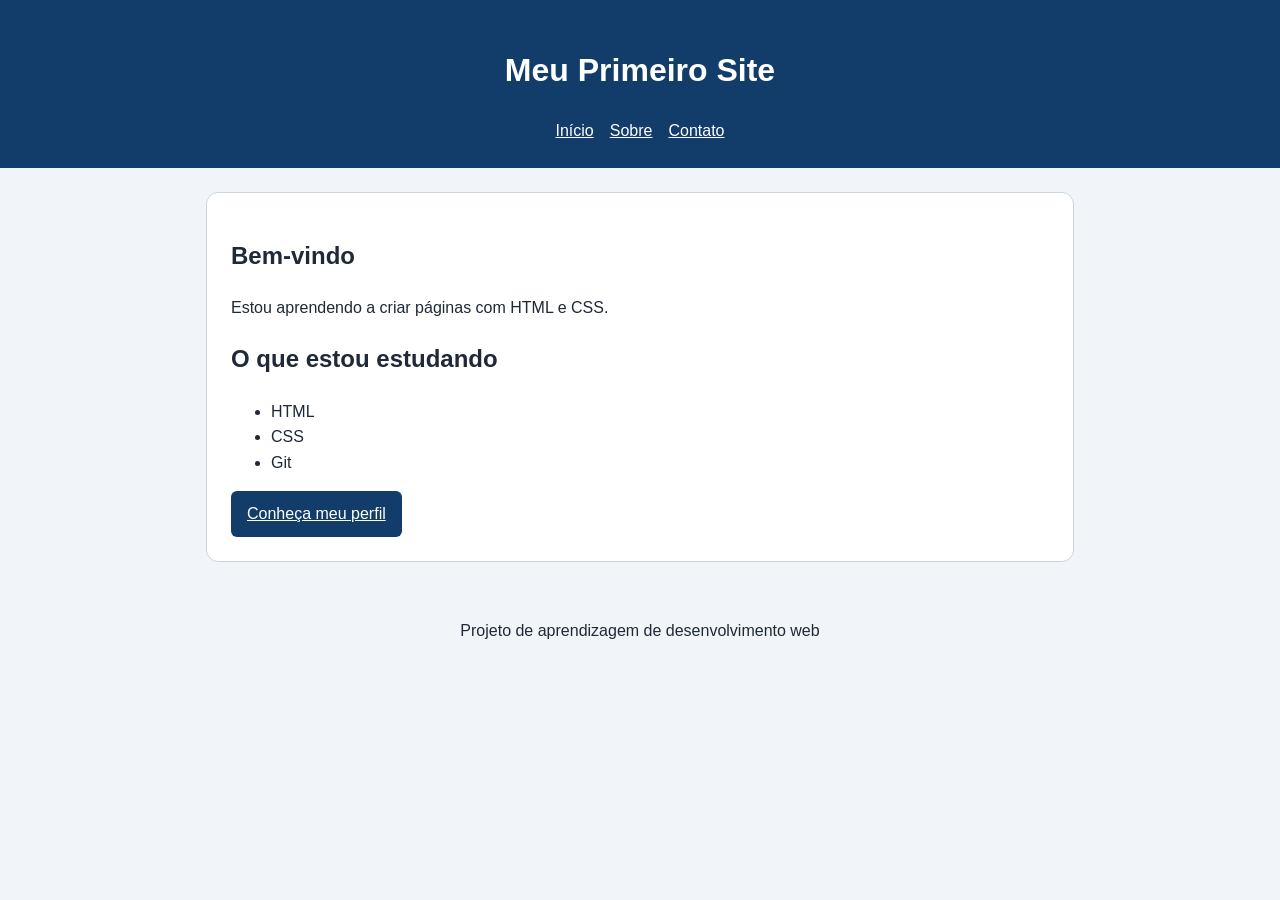
==== index.html @ d8f7fb3b "Cria site com tres paginas e CSS" ====
<!DOCTYPE html>
<html lang="pt-BR">
<head>
    <meta charset="UTF-8">
    <meta name="viewport" content="width=device-width, initial-scale=1.0">
    <title>Início | Meu Primeiro Site</title>
    <link rel="stylesheet" href="css/style.css">
</head>
<body>

    <header>
        <h1>Meu Primeiro Site</h1>

        <nav>
            <a href="index.html">Início</a>
            <a href="sobre.html">Sobre</a>
            <a href="contato.html">Contato</a>
        </nav>
    </header>

    <main>
        <section class="cartao">
            <h2>Bem-vindo</h2>

            <p>Estou aprendendo a criar páginas com HTML e CSS.</p>

            <h2>O que estou estudando</h2>

            <ul>
                <li>HTML</li>
                <li>CSS</li>
                <li>Git</li>
            </ul>

            <a class="botao" href="sobre.html">
                Conheça meu perfil
            </a>
        </section>
    </main>

    <footer>
        <p>Projeto de aprendizagem de desenvolvimento web</p>
    </footer>

</body>
</html>
---- css/style.css ----
* {
    box-sizing: border-box;
}

body {
    margin: 0;
    font-family: Arial, sans-serif;
    line-height: 1.6;
    color: #1f2937;
    background-color: #f1f5f9;
}

header {
    background-color: #123c69;
    color: white;
    padding: 24px;
    text-align: center;
}

nav {
    display: flex;
    justify-content: center;
    flex-wrap: wrap;
    gap: 16px;
}

nav a {
    color: white;
}

nav a[aria-current="page"] {
    font-weight: bold;
}

main {
    max-width: 900px;
    margin: 24px auto;
    padding: 0 16px;
}

.cartao {
    background-color: white;
    padding: 24px;
    border: 1px solid #cbd5e1;
    border-radius: 12px;
}

a {
    color: #124f91;
}

a:hover {
    text-decoration: none;
}

.botao {
    display: inline-block;
    background-color: #123c69;
    color: white;
    padding: 10px 16px;
    border-radius: 6px;
}

footer {
    text-align: center;
    padding: 16px;
}

@media (max-width: 600px) {
    header {
        padding: 16px;
    }

    .cartao {
        padding: 16px;
    }
}
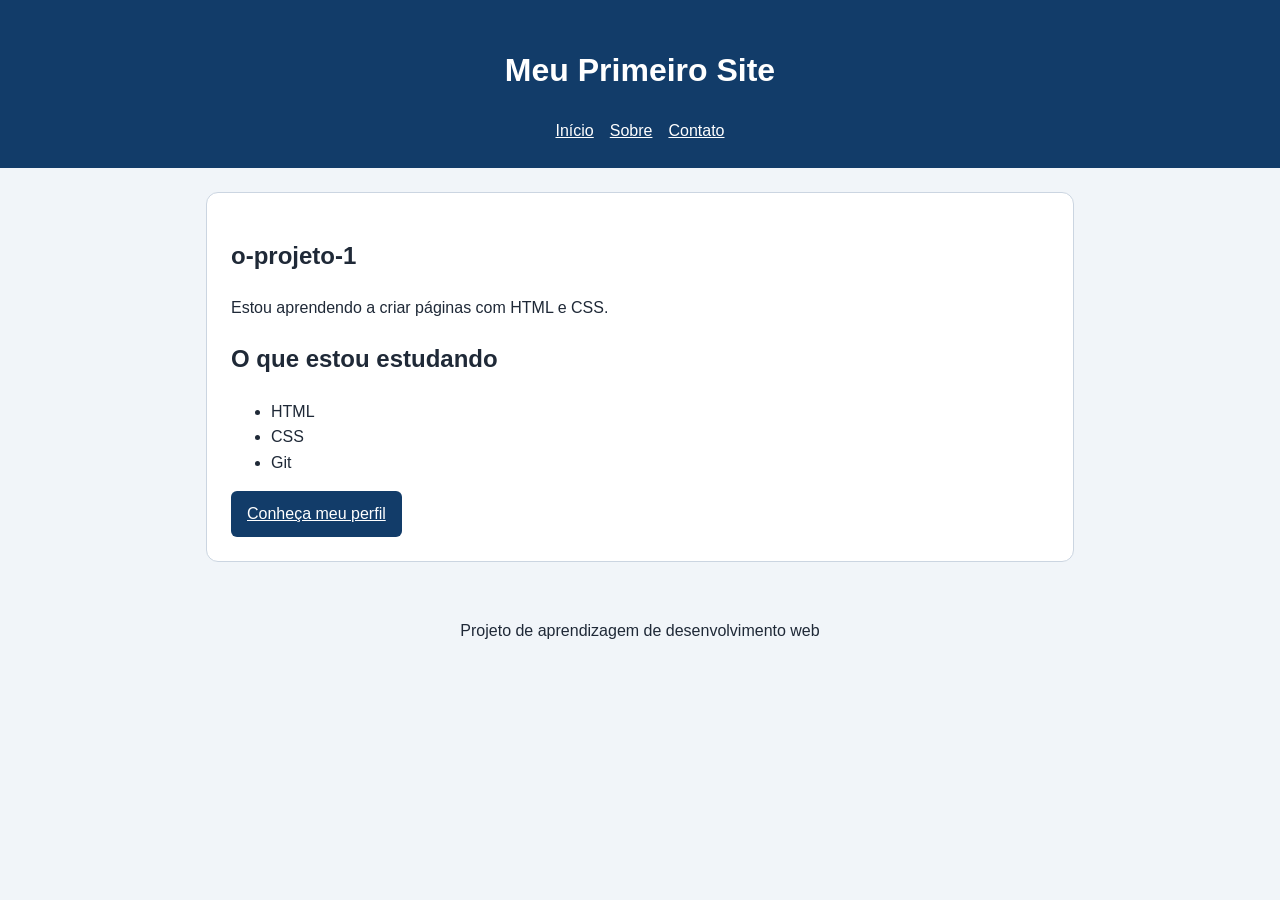
==== commit 48bc1563: "Personaliza titulo da pagina inicial" ====
--- a/index.html
+++ b/index.html
@@ -21,7 +21,7 @@
 
     <main>
         <section class="cartao">
-            <h2>Bem-vindo</h2>
+            <h2>o-projeto-1</h2>
 
             <p>Estou aprendendo a criar páginas com HTML e CSS.</p>
 
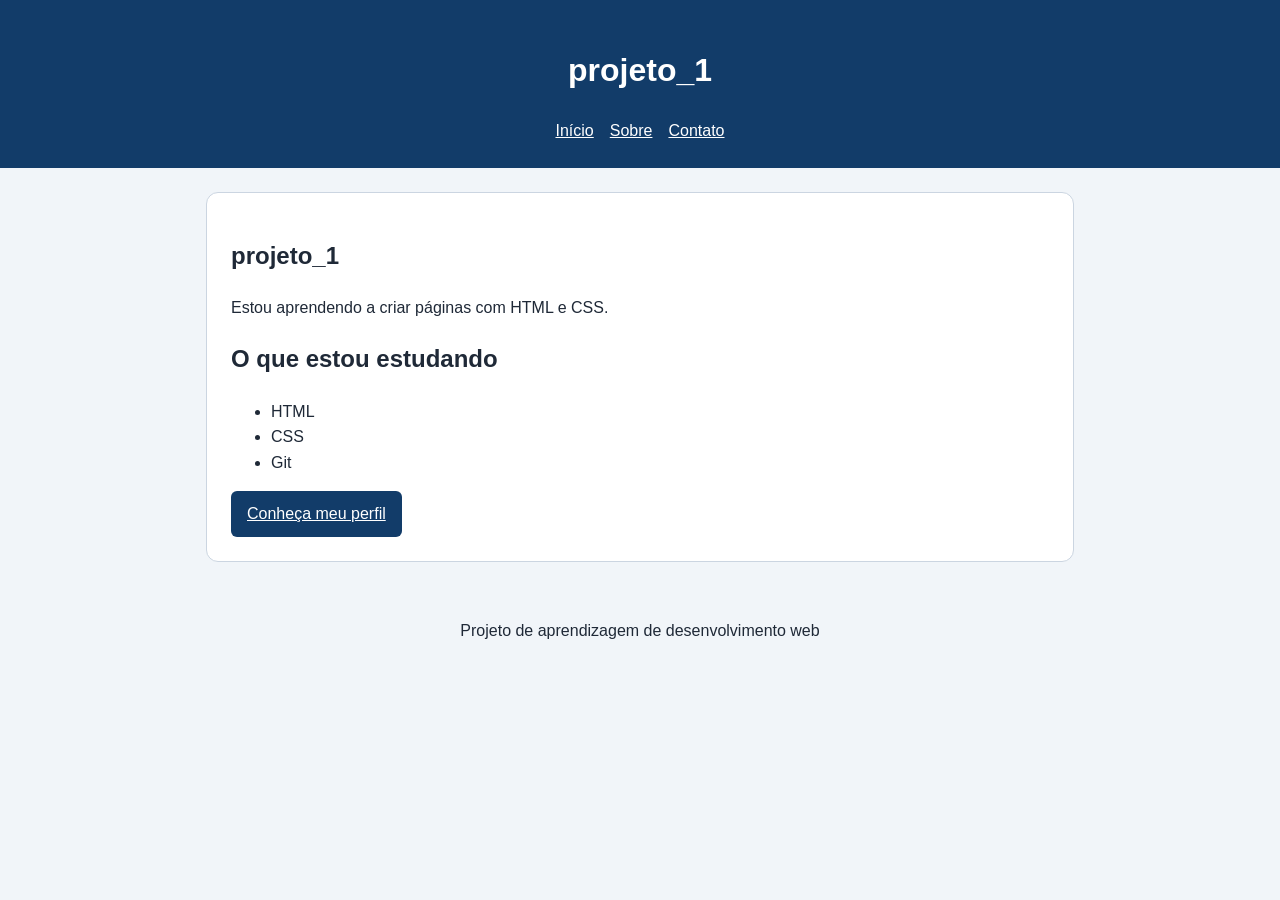
==== commit 9352510a: "Rename title and headings to 'projeto_1' Updated title and main headings to reflect project name." ====
--- a/index.html
+++ b/index.html
@@ -4,13 +4,13 @@
 <head>
     <meta charset="UTF-8">
     <meta name="viewport" content="width=device-width, initial-scale=1.0">
-    <title>Início | Meu Primeiro Site</title>
+    <title>Início | projeto_1</title>
     <link rel="stylesheet" href="css/style.css">
 </head>
 <body>
 
     <header>
-        <h1>Meu Primeiro Site</h1>
+        <h1>projeto_1</h1>
 
         <nav>
             <a href="index.html">Início</a>
@@ -21,7 +21,7 @@
 
     <main>
         <section class="cartao">
-            <h2>o-projeto-1</h2>
+            <h2>projeto_1</h2>
 
             <p>Estou aprendendo a criar páginas com HTML e CSS.</p>
 
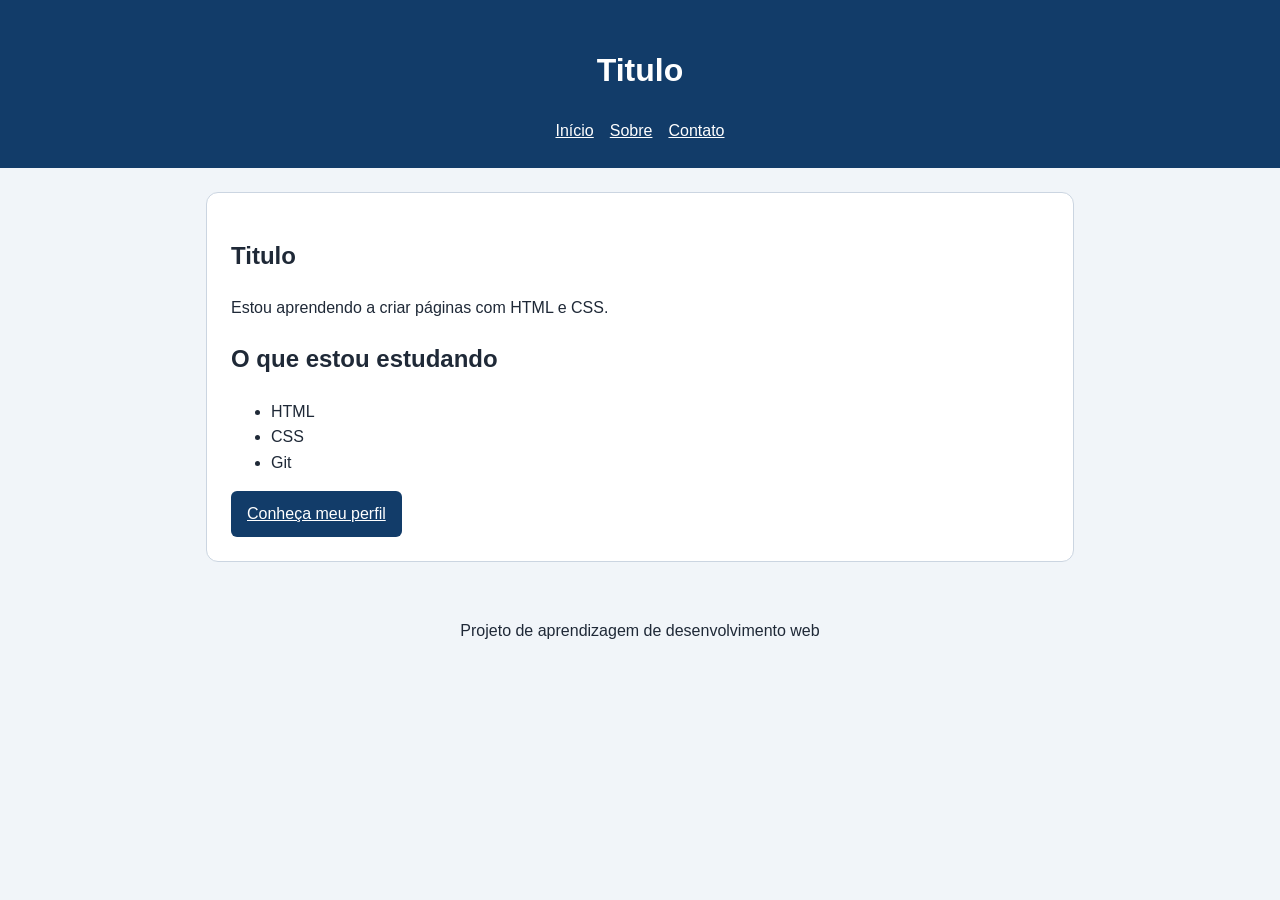
==== commit 1acf0357: "atualizaçao do titulo" ====
--- a/index.html
+++ b/index.html
@@ -4,13 +4,13 @@
 <head>
     <meta charset="UTF-8">
     <meta name="viewport" content="width=device-width, initial-scale=1.0">
-    <title>Início | projeto_1</title>
+    <title>Início | Titulo</title>
     <link rel="stylesheet" href="css/style.css">
 </head>
 <body>
 
     <header>
-        <h1>projeto_1</h1>
+        <h1>Titulo</h1>
 
         <nav>
             <a href="index.html">Início</a>
@@ -21,7 +21,7 @@
 
     <main>
         <section class="cartao">
-            <h2>projeto_1</h2>
+            <h2>Titulo</h2></h2>
 
             <p>Estou aprendendo a criar páginas com HTML e CSS.</p>
 
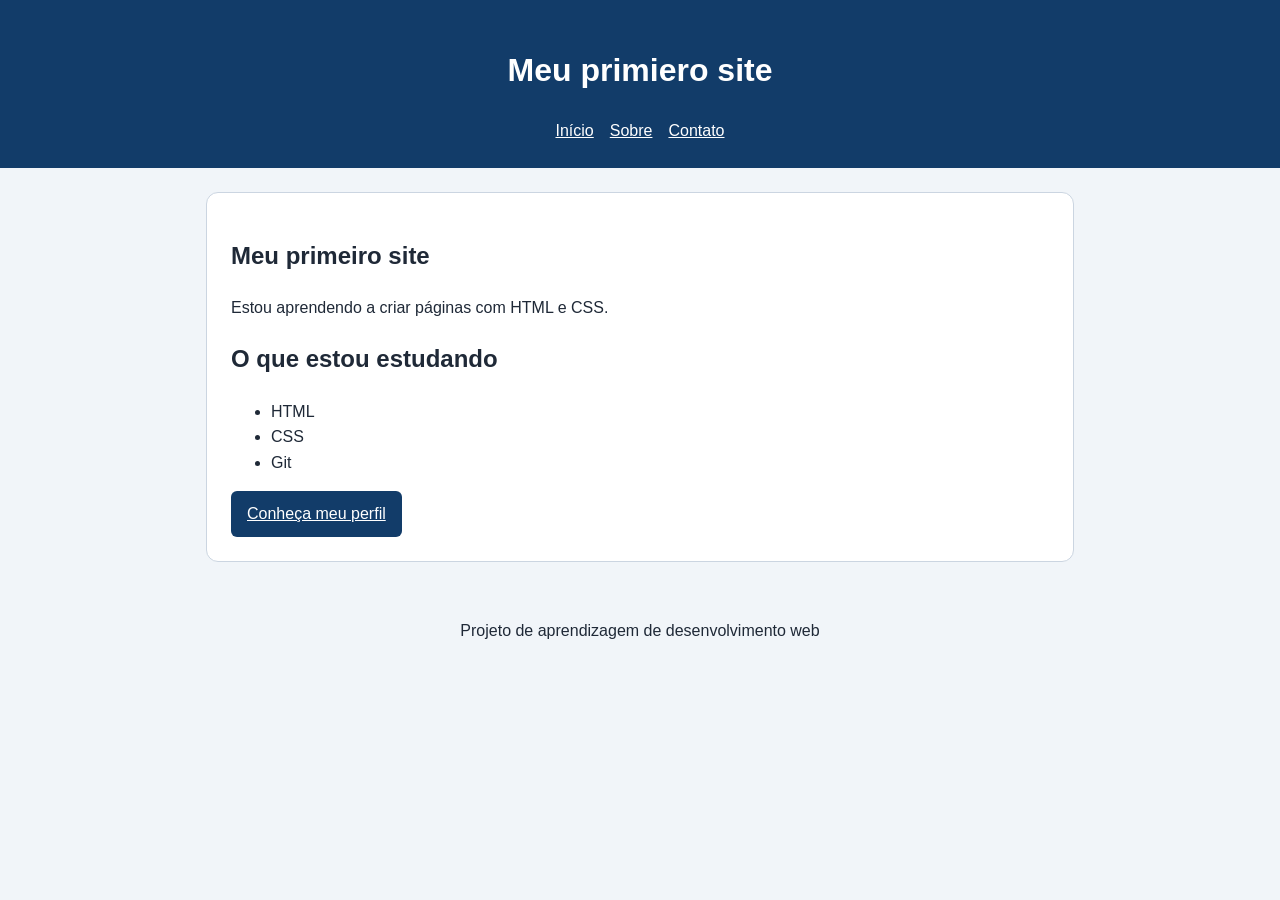
==== commit 61018ade: "Update title and headings for index.html" ====
--- a/index.html
+++ b/index.html
@@ -4,13 +4,13 @@
 <head>
     <meta charset="UTF-8">
     <meta name="viewport" content="width=device-width, initial-scale=1.0">
-    <title>Início | Titulo</title>
+    <title>Início | Meu primeiro site</title>
     <link rel="stylesheet" href="css/style.css">
 </head>
 <body>
 
     <header>
-        <h1>Titulo</h1>
+        <h1> Meu primiero site</h1>
 
         <nav>
             <a href="index.html">Início</a>
@@ -21,7 +21,7 @@
 
     <main>
         <section class="cartao">
-            <h2>Titulo</h2></h2>
+            <h2>Meu primeiro site</h2></h2>
 
             <p>Estou aprendendo a criar páginas com HTML e CSS.</p>
 
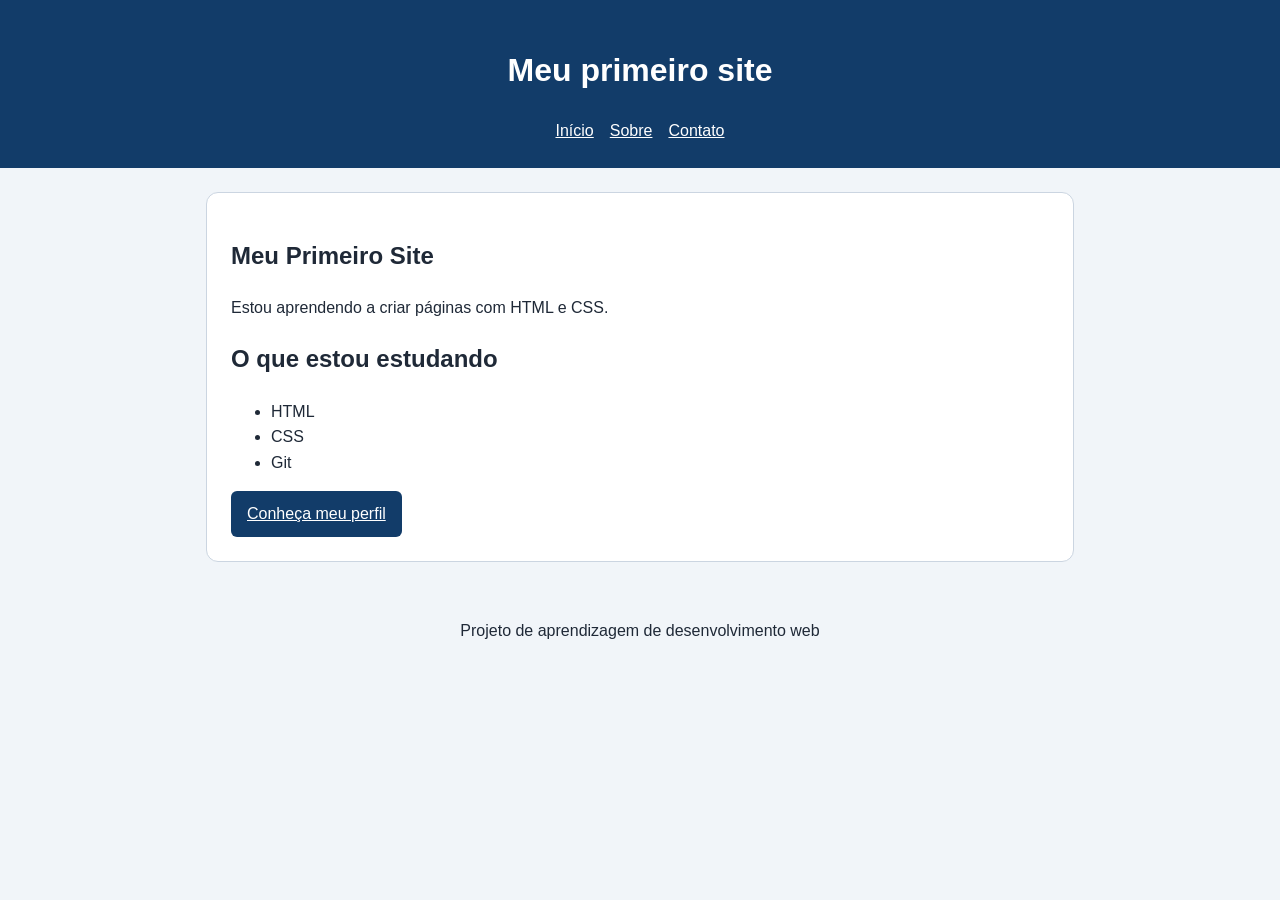
==== commit 09369d79: "Correct capitalization in index.html" ====
--- a/index.html
+++ b/index.html
@@ -4,13 +4,13 @@
 <head>
     <meta charset="UTF-8">
     <meta name="viewport" content="width=device-width, initial-scale=1.0">
-    <title>Início | Meu primeiro site</title>
+    <title>Início | Meu Primeiro Site</title>
     <link rel="stylesheet" href="css/style.css">
 </head>
 <body>
 
     <header>
-        <h1> Meu primiero site</h1>
+        <h1> Meu primeiro site</h1>
 
         <nav>
             <a href="index.html">Início</a>
@@ -21,7 +21,7 @@
 
     <main>
         <section class="cartao">
-            <h2>Meu primeiro site</h2></h2>
+            <h2>Meu Primeiro Site</h2></h2>
 
             <p>Estou aprendendo a criar páginas com HTML e CSS.</p>
 
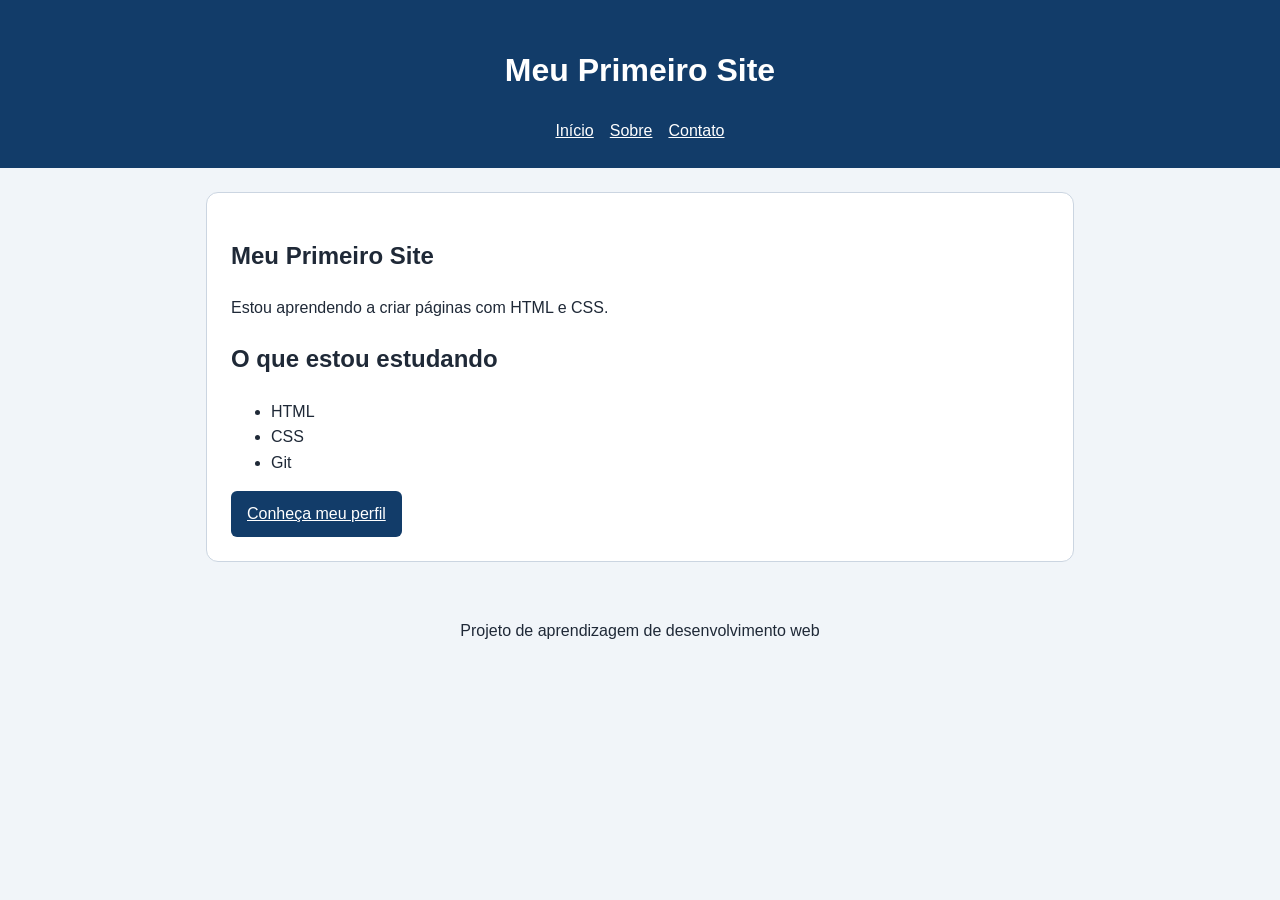
==== commit 34d04482: "Correct title and header capitalization" ====
--- a/index.html
+++ b/index.html
@@ -4,13 +4,13 @@
 <head>
     <meta charset="UTF-8">
     <meta name="viewport" content="width=device-width, initial-scale=1.0">
-    <title>Início | Meu Primeiro Site</title>
+    <title>Início | Meu primeiro site</title>
     <link rel="stylesheet" href="css/style.css">
 </head>
 <body>
 
     <header>
-        <h1> Meu primeiro site</h1>
+        <h1> Meu Primeiro Site</h1>
 
         <nav>
             <a href="index.html">Início</a>
